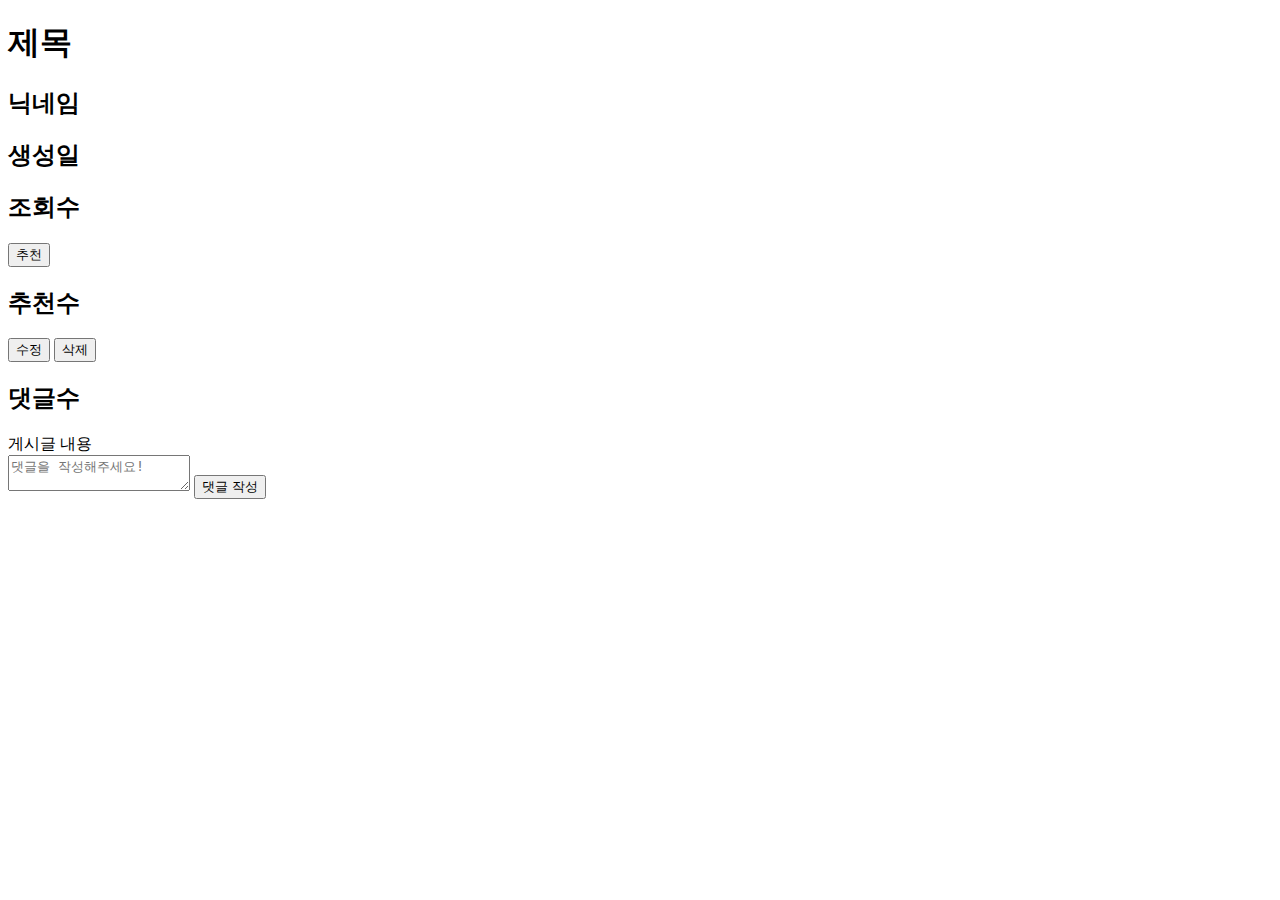
==== app/board.html @ 768299ad "html 뼈대" ====
<!DOCTYPE html>
<html lang="kr">
    <head>
        <meta charset="UTF-8">
        <meta name="viewport" content="width=device-width, initial-scale=1.0">
        <title></title>
    </head>
    <section>
        <section>
            <h1>제목</h1>
            <div>
                <h2>닉네임</h2>
                <h2>생성일</h3>
                <h2>조회수</h2>
                <button>추천</button>
                <h2>추천수</h2>
            </div>
            <div>
                <button>수정</button>
                <button>삭제</button>
            </div>
            <div>
                <h2>댓글수</h2>
            </div>
        </section>
        <section>
            <div>
                게시글 내용
            </div>
        </section>
        <section>
            <textarea placeholder="댓글을 작성해주세요!"></textarea>
            <button>댓글 작성</button>
        </section>
    </section>
</html>
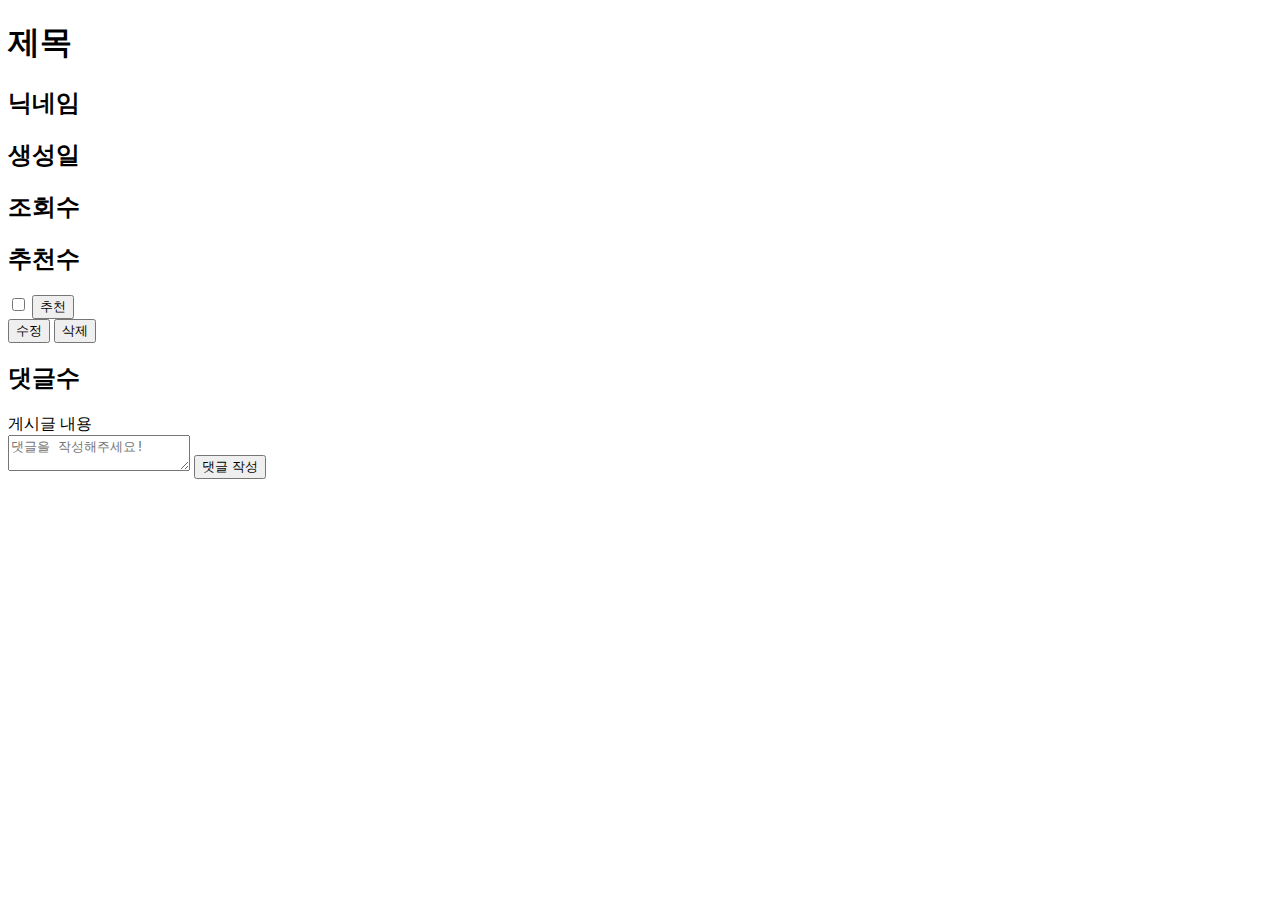
==== commit c41880ca: "게시물 api추가" ====
--- a/app/board.html
+++ b/app/board.html
@@ -9,13 +9,14 @@
         <section>
             <h1>제목</h1>
             <div>
-                <h2>닉네임</h2>
-                <h2>생성일</h3>
-                <h2>조회수</h2>
+                <h2 class="nick">닉네임</h2>
+                <h2 class="createdAt">생성일</h3>
+                <h2 class="viewCount">조회수</h2>
+                <h2 class="recommedCount">추천수</h2>
+                <input type="checkbox" id="recommendCheckBox">
                 <button>추천</button>
-                <h2>추천수</h2>
             </div>
-            <div>
+            <div class="editDeleteControl">
                 <button>수정</button>
                 <button>삭제</button>
             </div>
@@ -32,5 +33,8 @@
             <textarea placeholder="댓글을 작성해주세요!"></textarea>
             <button>댓글 작성</button>
         </section>
+        <div class="commentList">
+            
+        </div>
     </section>
 </html>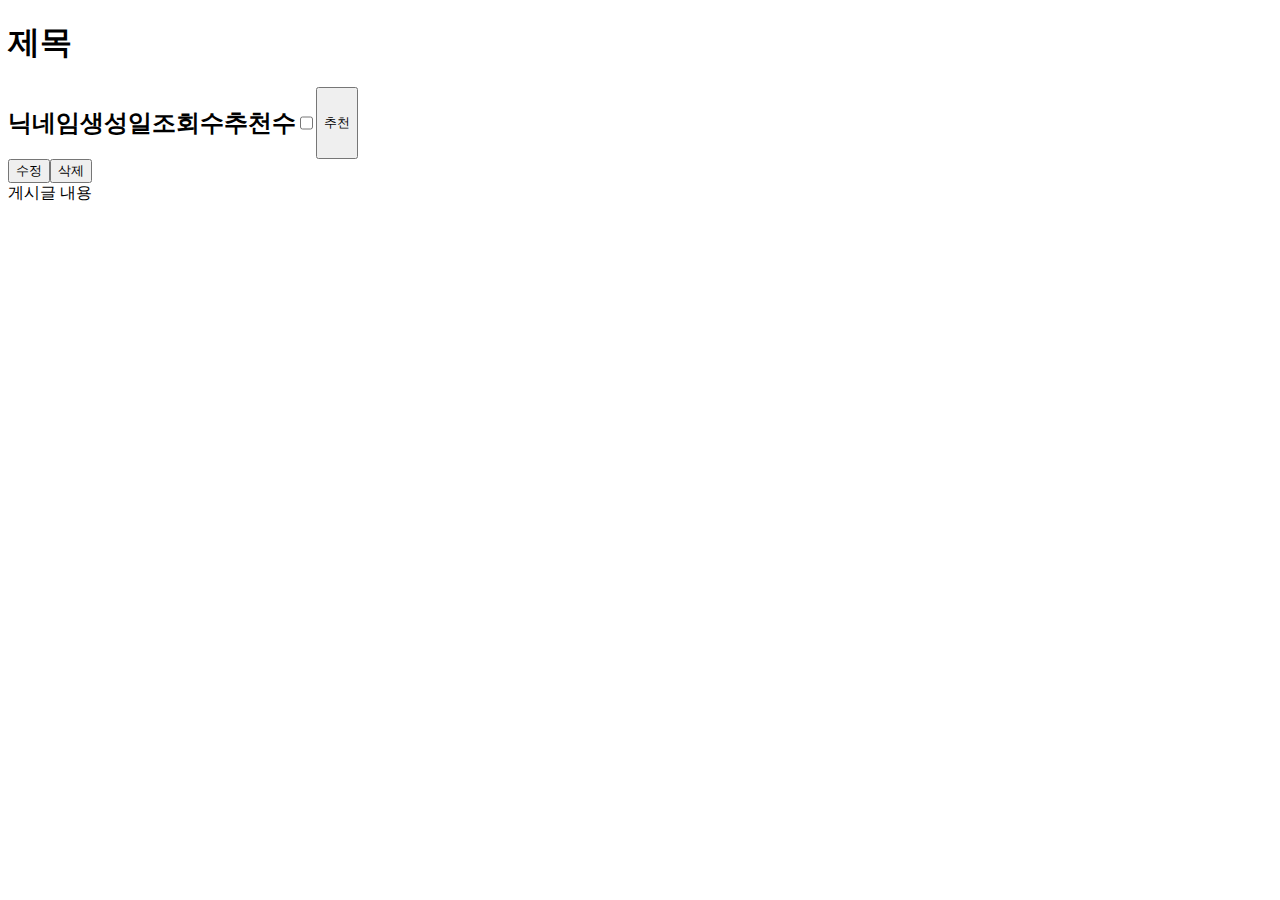
==== commit e0e27743: "권한 기능 추가" ====
--- a/app/board.html
+++ b/app/board.html
@@ -1,40 +1,49 @@
 <!DOCTYPE html>
 <html lang="kr">
-    <head>
-        <meta charset="UTF-8">
-        <meta name="viewport" content="width=device-width, initial-scale=1.0">
-        <title></title>
-    </head>
+
+<head>
+    <meta name="view-transition" content="same-origin"/>
+    <meta charset="UTF-8">
+    <meta name="viewport" content="width=device-width, initial-scale=1.0">
+    <link 
+        rel="stylesheet" 
+        href="./board.css" 
+        crossorigin="anonymous" />
+    <title></title>
+</head>
+
+<body>
     <section>
         <section>
-            <h1>제목</h1>
+            <h1 id="title">제목</h1>
             <div>
-                <h2 class="nick">닉네임</h2>
-                <h2 class="createdAt">생성일</h3>
-                <h2 class="viewCount">조회수</h2>
-                <h2 class="recommedCount">추천수</h2>
+                <h2 id="writerNickname">닉네임 </h2>
+                <h2 id="createdAt">생성일 </h3>
+                <h2 id="viewCount">조회수 </h2>
+                <h2 id="recommedCount">추천수 </h2>
                 <input type="checkbox" id="recommendCheckBox">
-                <button>추천</button>
+                <button id="recommendButton">추천</button>
             </div>
             <div class="editDeleteControl">
-                <button>수정</button>
-                <button>삭제</button>
+                <button id="editButton">수정</button>
+                <button id="deleteButton">삭제</button>
             </div>
-            <div>
-                <h2>댓글수</h2>
+            <div id="content">
+                게시글 내용
             </div>
+            <div class="commentCount"></div>
+        </section>
+        <section class="writeComment">
+            
         </section>
         <section>
-            <div>
-                게시글 내용
-            </div>
+            <ol class="commentList">
+
+            </ol>
         </section>
-        <section>
-            <textarea placeholder="댓글을 작성해주세요!"></textarea>
-            <button>댓글 작성</button>
-        </section>
-        <div class="commentList">
-            
-        </div>
+        
     </section>
-</html>+    <script src="./board.js" type="module"></script>
+</body>
+
+</html>
--- a/app/board.css
+++ b/app/board.css
@@ -0,0 +1 @@
+@import url('./index.css');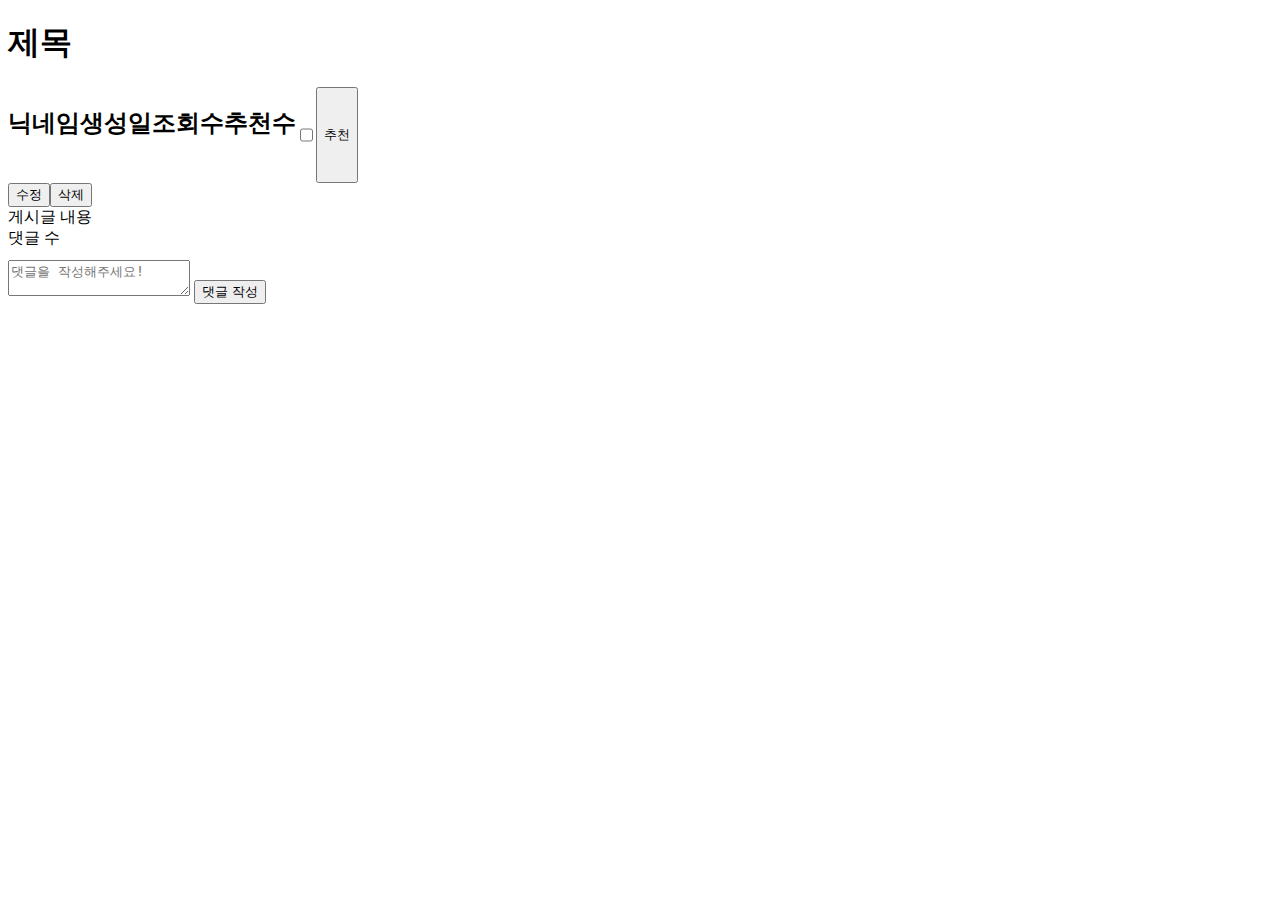
==== commit fa6f71c5: "~2023.12.29" ====
--- a/app/board.html
+++ b/app/board.html
@@ -18,23 +18,26 @@
             <h1 id="title">제목</h1>
             <div>
                 <h2 id="writerNickname">닉네임 </h2>
-                <h2 id="createdAt">생성일 </h3>
-                <h2 id="viewCount">조회수 </h2>
-                <h2 id="recommedCount">추천수 </h2>
-                <input type="checkbox" id="recommendCheckBox">
-                <button id="recommendButton">추천</button>
+                <h2 id="createdAt">생성일</h3>
+                <h2 class="viewCount">조회수<p id="viewCountData"></p></h2>
+                <h2 class="recommendCount">추천수<p id="recommendCountData"></p></h2>
+                <div class="recommend">
+                    <input type="checkbox" id="recommendCheckBox">
+                    <button id="recommendButton">추천</button>
+                </div> 
             </div>
-            <div class="editDeleteControl">
+            <div class="boardChangeButtons">
                 <button id="editButton">수정</button>
                 <button id="deleteButton">삭제</button>
             </div>
             <div id="content">
                 게시글 내용
             </div>
-            <div class="commentCount"></div>
+            <div class="commentCount">댓글 수<p id="commentCountData"></p></div>
         </section>
         <section class="writeComment">
-            
+            <textarea placeholder="댓글을 작성해주세요!" id="comment"></textarea>
+            <button id="addComment">댓글 작성</button>
         </section>
         <section>
             <ol class="commentList">
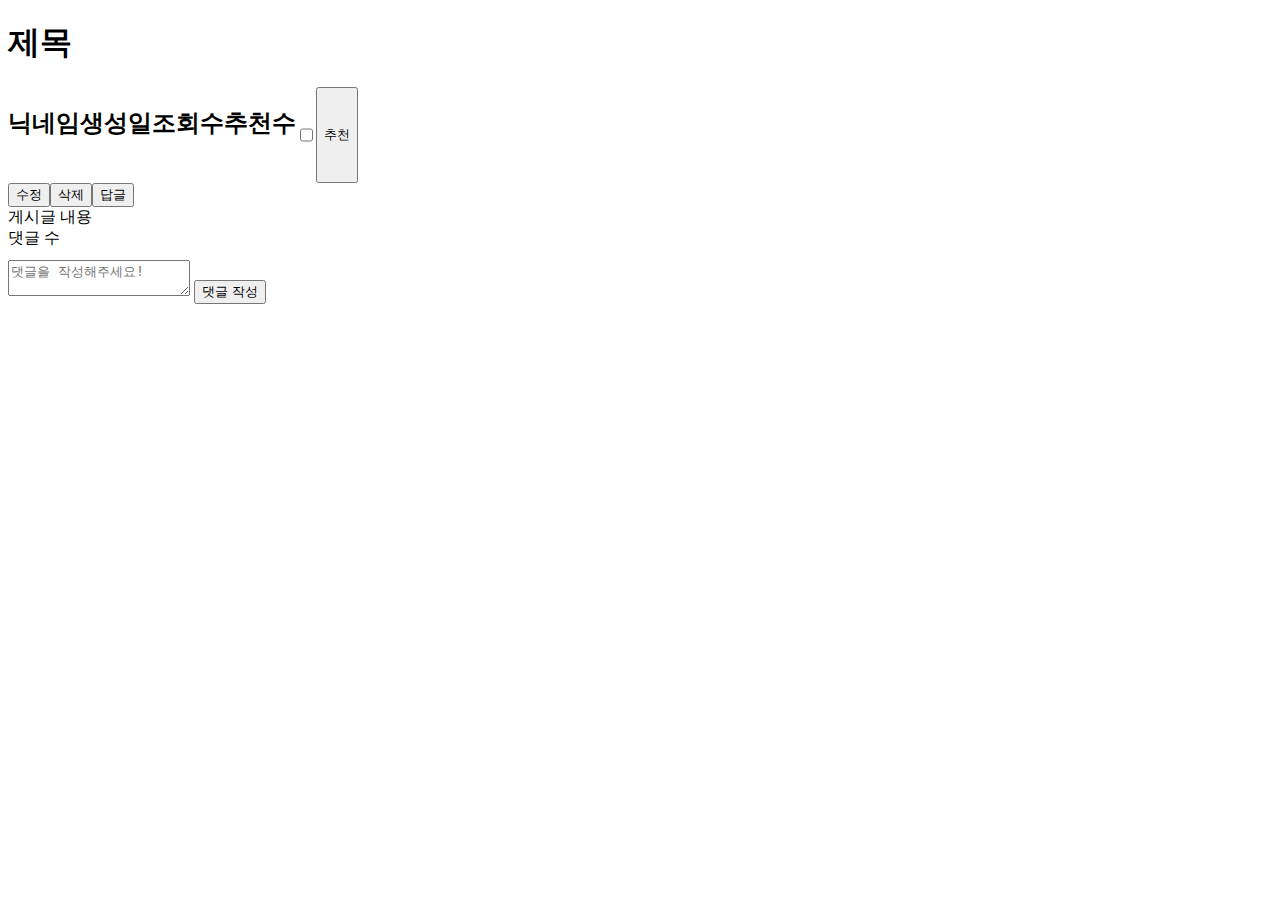
==== commit 1ed6782a: "~1.1작업" ====
--- a/app/board.html
+++ b/app/board.html
@@ -29,10 +29,16 @@
             <div class="boardChangeButtons">
                 <button id="editButton">수정</button>
                 <button id="deleteButton">삭제</button>
+                <button id="QnAAnswer">답글</button>
             </div>
-            <div id="content">
-                게시글 내용
-            </div>
+            <section>
+                <div id="content">
+                    게시글 내용
+                </div>
+                <div class="fileDownloadLink">
+                </div>
+            </section>
+            
             <div class="commentCount">댓글 수<p id="commentCountData"></p></div>
         </section>
         <section class="writeComment">
@@ -40,8 +46,9 @@
             <button id="addComment">댓글 작성</button>
         </section>
         <section>
+            <ol class="answerList">
+            </ol>
             <ol class="commentList">
-
             </ol>
         </section>
         
